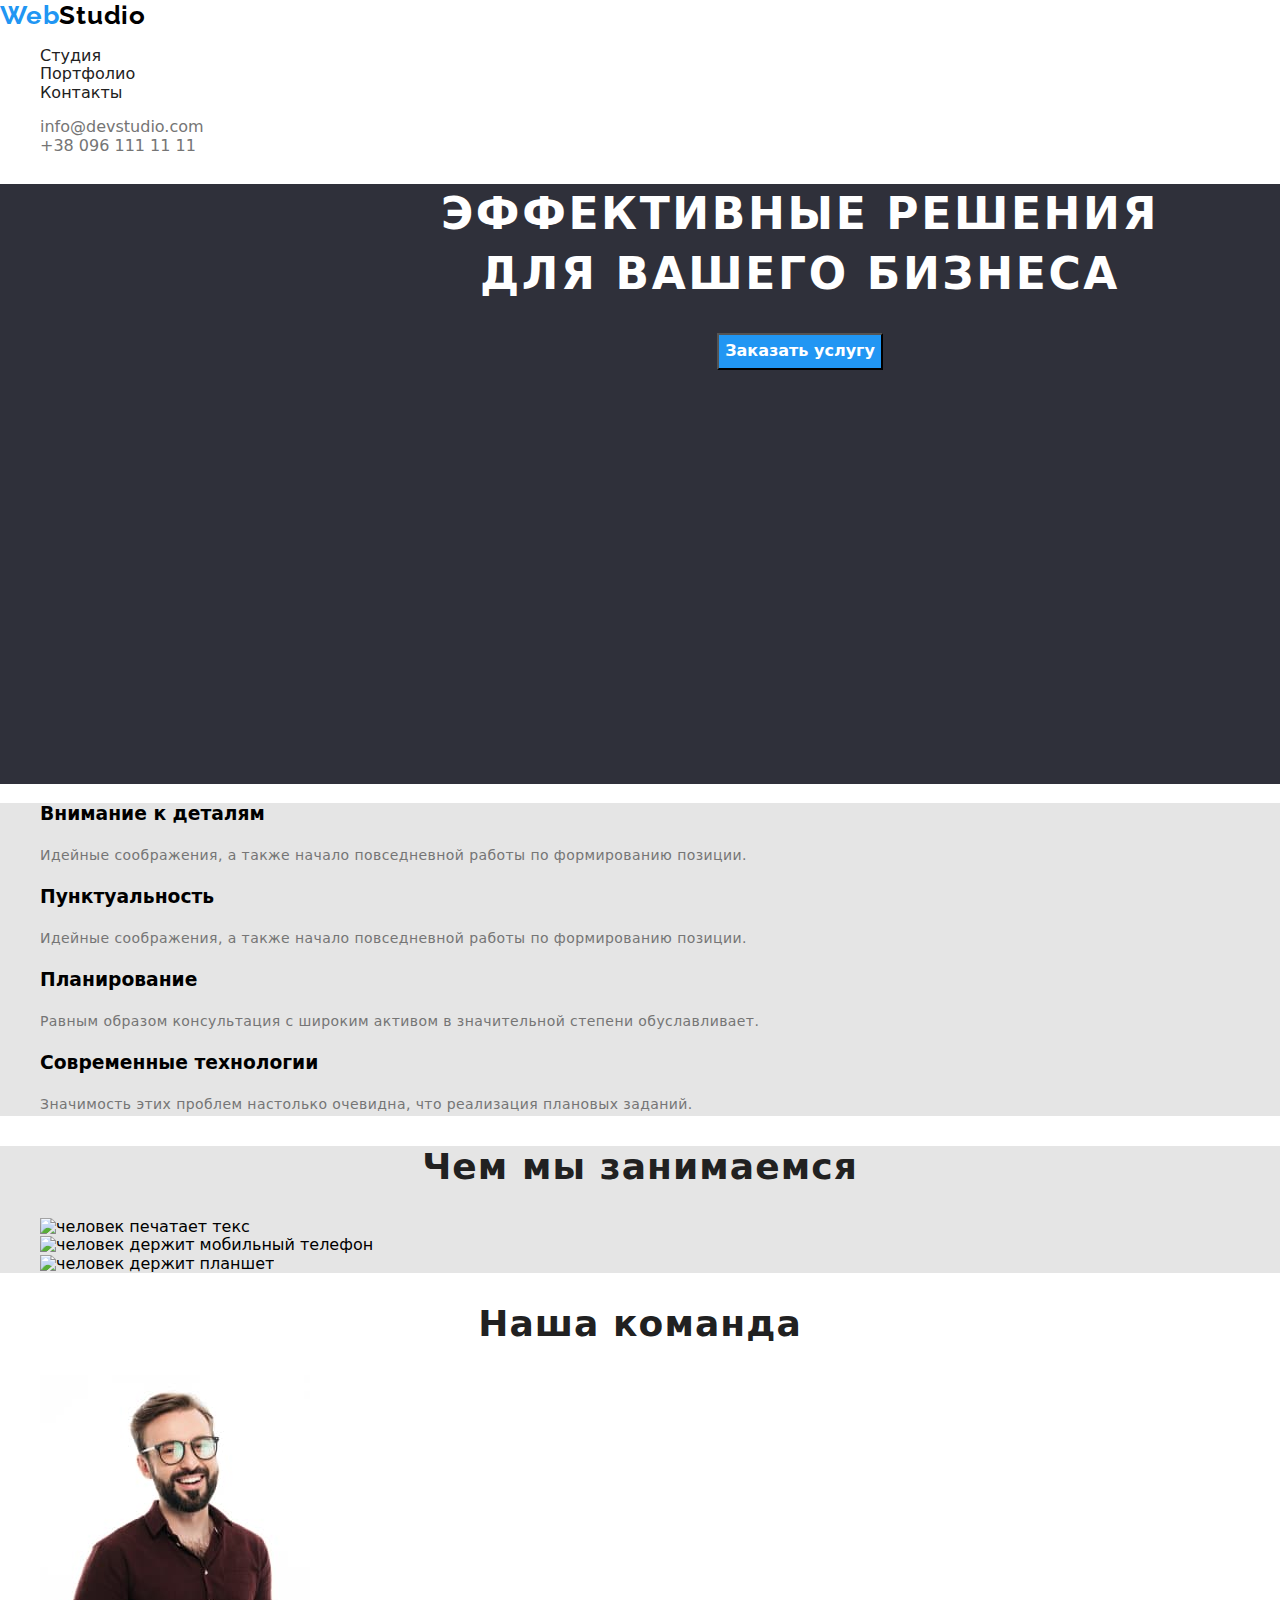
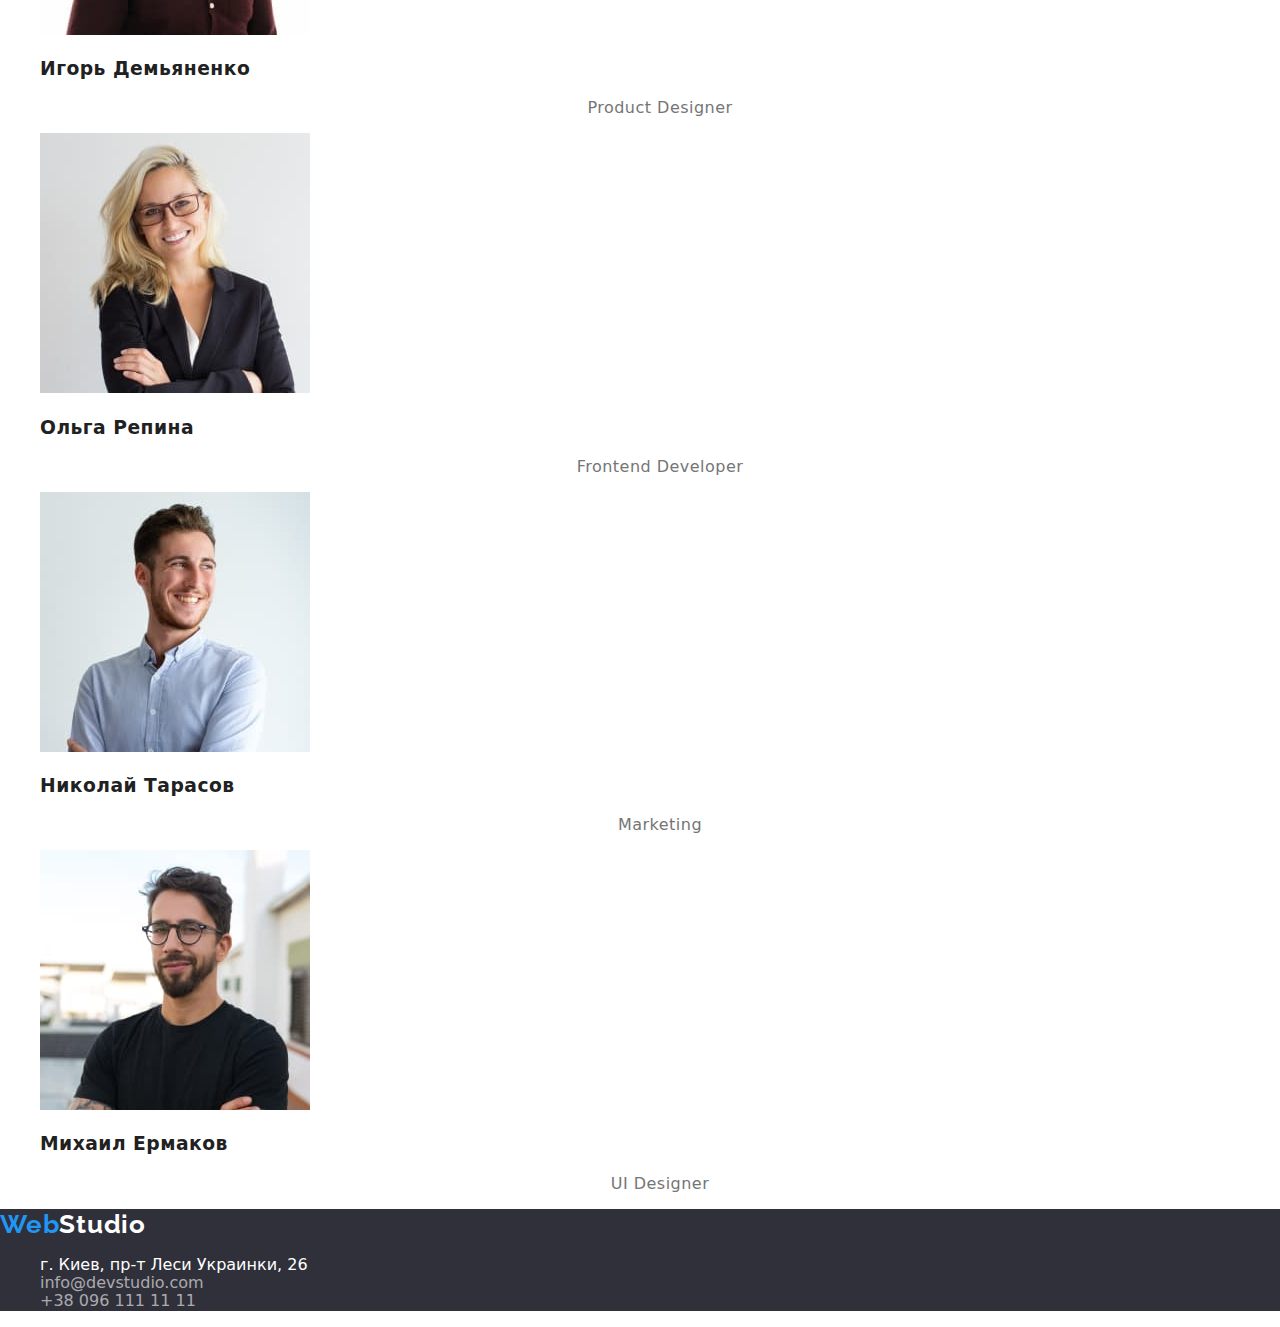
==== index.html @ 2f86b0a8 "Выполняет разметку и оформление макета страницы домашнего задания #2" ====
<!DOCTYPE html>
<html lang="ru">

<head>
    <meta charset="UTF-8">
    <meta name="view555555555" content="width=device-width, initial-scale=1.0">
    <title>goit-markup-hw-02</title>
    <link rel="preconnect" href="https://fonts.gstatic.com">
    <link
        href="https://fonts.googleapis.com/css2?family=Raleway:wght@700&family=Roboto:wght@400;500;700;900&display=swap"
        rel="stylesheet">
    <link rel="stylesheet"
        href="https://cdnjs.cloudflare.com/ajax/libs/modern-normalize/1.0.0/modern-normalize.min.css">
    <link rel="stylesheet" href="./css/styles.css">
</head>

<body>
    <header class="header-block">
        <nav>
            <a lang="en" href="./index.html" class="logo link">
                <span class="logo-color">Web</span>Studio
            </a>
            <ul class="header-links list">
                <li><a href="/index.html" class="header-list link">Студия</a></li>
                <li><a href="/portfolio.html" class="header-list link">Портфолио</a></li>
                <li><a href="" class="header-list link">Контакты</a></li>
            </ul>
        </nav>
        <ul class="contact-list list">
            <li><a href="mailto:info@devstudio.com" class="contact-links link">info@devstudio.com</a></li>
            <li><a href="tel:+380961111111" class="contact-links link">+38 096 111 11 11</a></li>
        </ul>

    </header>

    <main>
        <!-- HERO -->
        <section class="main-section">
            <div class="hero-container container">
                <h1 class="title">ЭФФЕКТИВНЫЕ РЕШЕНИЯ <br />ДЛЯ ВАШЕГО БИЗНЕСА</h1>
                <button type="button" class="button-hero">Заказать услугу</button>
            </div>

        </section>
        <!-- FEATURES -->
        <section class="features-section">
            <ul class="list">
                <li>
                    <h3 class="features-list">Внимание к деталям</h3>
                    <p class="features-description">
                        Идейные соображения, а также начало повседневной работы по формированию позиции.
                    </p>
                </li>
                <li>
                    <h3 class="features-list">Пунктуальность</h3>
                    <p class="features-description">
                        Идейные соображения, а также начало повседневной работы по формированию позиции.
                    </p>
                </li>
                <li>
                    <h3 class="features-list">Планирование</h3>
                    <p class="features-description">
                        Равным образом консультация с широким активом в значительной степени обуславливает.
                    </p>
                </li>
                <li>
                    <h3 class="features-list">Современные технологии</h3>
                    <p class="features-description">
                        Значимость этих проблем настолько очевидна, что реализация плановых заданий.
                    </p>
                </li>
            </ul>
        </section>
        <!-- WORKING -->
        <section class="working-section">
            <h2 class="sections-title">Чем мы занимаемся</h2>
            <ul class="working-links list">
                <li><img src="./images/Working/comp.jpg" alt="человек печатает текс" width="370" height="294"></li>
                <li><img src="./images/Working/tel.jpg" alt="человек держит мобильный телефон" width="370" height="294">
                </li>
                <li><img src="./images/Working/lap.jpg" alt="человек держит планшет" width="370" height="294"></li>
            </ul>
        </section>
        <!-- TEAM -->
        <section class="team">
            <h2 class="sections-title">Наша команда</h2>
            <ul class="list">
                <li>
                    <img src="./images/team/idem.jpg" alt="фото Игоря" width="270" height="260">
                    <h3 class="team-title">Игорь Демьяненко</h3>
                    <p class="team-text">
                        Product Designer
                    </p>
                </li>
                <li>
                    <img src="./images/team/orep.jpg" alt="фото Ольги" width="270" height="260">
                    <h3 class="team-title">Ольга Репина</h3>
                    <p class="team-text">
                        Frontend Developer
                    </p>
                </li>
                <li>
                    <img src="images/team/ntar.jpg" alt="фото Николая" width="270" height="260">
                    <h3 class="team-title">Николай Тарасов</h3>
                    <p class="team-text">
                        Marketing
                    </p>
                </li>
                <li>
                    <img src="./images/team/merm.jpg" alt="фото Михаила" width="270" height="260">
                    <h3 class="team-title">Михаил Ермаков</h3>
                    <p class="team-text">
                        UI Designer
                    </p>
                </li>
            </ul>
        </section>
    </main>

    <footer class="footers">
        <a lang="en" href="./index.html" class="logo">
            <span class="logo-color">Web</span>Studio
        </a>
        <address id="contact">
            <ul class="contacts list">
                <li><a class="contacts-address link" href="https://goo.gl/maps/1gWRvmP1qEhktMv16" target="_blank"
                        rel="noopener noreferrer"> г. Киев,
                        пр-т Леси Украинки, 26</a></li>
                <li><a class="contacts-contact link" href="mailto:info@devstudio.com" lang="en"> info@devstudio.com</a>
                </li>
                <li><a class="contacts-contact link" href="tel:+380961111111"> +38 096 111 11 11</a></li>
            </ul>
        </address>
    </footer>
</body>

</html>
---- css/styles.css ----
:root {
  --main-font: Roboto, sans-serif;
  --main-font-color: #212121;
  --secondary-color: #757575;
  --accent-color: #2196f3;
}

::-webkit-slider-runnable-track; 

body {
  font-family: Roboto, sans-serif;
  color: #212121;
}

/*==========components=========*/
.list {
  list-style: none;
}

.link {
  text-decoration-line: none;
}

.contacts {
  font-style: normal;
}

.logo {
  font-family: Raleway;
  font-weight: bold;
  font-size: 26px;
  line-height: 1.19;
  letter-spacing: 0.03em;
  text-decoration: none;
  color: #000000;
}

.logo-color {
  color: var(--accent-color);
}

.sections-title {
  font-weight: bold;
  font-size: 36px;
  line-height: 1.17;
  text-align: center;
  letter-spacing: 0.03em;
  color: var(--main-font-color);
}
/*==========End components=========*/

/*==========header=========*/
.header-block {
  background-color: #ffffff;
}

/*============INDEX==========*/
.header-links a {
  text-decoration: none;
  color: var(--main-font-color);
}

.header-list:hover,
.header-list:focus {
  color: var(--accent-color);
}

.contact-links.link {
  color: var(--secondary-color);
}

.contact-links:hover,
.contact-links:focus {
  color: var(--accent-color);
}
/*========== End header=========*/

/*============hero=========*/
.main-section {
  width: 1600px;
  height: 600px;
  left: 0px;
  top: 80px;
  color: var(--secondary-color);
  background-color: #2f303a;
}

.title {
  font-weight: 900;
  font-size: 44px;
  line-height: 1.36;
  letter-spacing: 0.06em;
  text-transform: uppercase;
  color: #ffffff;
}

.hero-container {
  text-align: center;
}

.button-hero {
  font-weight: bold;
  font-size: 16px;
  line-height: 1.88;
  color: #ffffff;
  background-color: var(--accent-color);
  cursor: pointer;
}
/*============End hero=========*/

/*============features=========*/
.features-section {
  background-color: #e5e5e5;
}

.features-list .list {
  text-decoration: none;
  font-weight: bold;
  font-size: 14px;
  line-height: 1.14;
  letter-spacing: 0.03em;
  text-transform: uppercase;
  color: var(--main-font-color);
}

.features-description {
  font-weight: normal;
  font-size: 14px;
  line-height: 24px;
  letter-spacing: 0.03em;
  color: var(--secondary-color);
}
/*============End features=========*/

/*============working=========*/
.working-section {
  background-color: #e5e5e5;
}

.working-links {
  text-decoration: none;
}
/*============End working=========*/

/*============team=========*/
.team {
  background-color:
  text-align: center;
  letter-spacing: 0.03em;
  color: #212121;
}

.team-text {
  font-weight: normal;
  font-size: 16px;
  line-height: 1.19;
  text-align: center;
  letter-spacing: 0.03em;
  color: var(--secondary-color);
}
/*============End team=========*/

/*============footer==========*/
.footers {
  background-color: #2f303a;
}

.footers .logo {
  color: #ffffff;
}

.contacts {
  font-style: normal;
}

.contacts-address {
  text-decoration: none;
  list-style: none;
  color: #ffffff;
}

.contacts-address:hover,
.contacts-address:focus {
  color: var(--accent-color);
}

.contacts-contact {
  text-decoration: none;
  color: rgba(255, 255, 255, 0.6);
}

.contacts-contact:hover,
.contacts-contact:focus {
  color: var(--accent-color);
}
/*============End footer==========*/

/*============PORTFOLIO==========*/

/*============projects==========*/

.portfolio {
  text-decoration: none;
  list-style: none;
}
.sample-projects {
  text-decoration: none;
  list-style: none;
  background-color: #e5e5e5;
}

.projects-button {
  font-weight: 500;
  font-size: 16px;
  line-height: 26px;
  text-align: center;
  letter-spacing: 0.03em;
  color: var(--main-font-color);
  cursor: pointer;
}

.projects-button:hover,
.projects-button:focus {
  color: #ffffff;
  background-color: var(--accent-color);
}

.project-title {
  text-decoration-line: none;
  font-weight: bold;
  font-size: 18px;
  line-height: 2;
  letter-spacing: 0.06em;
  color: var(--main-font-color);
}

.project-title:hover,
.project-title:focus {
  color: var(--accent-color);
}

.project-link {
  font-weight: normal;
  font-size: 16px;
  line-height: 1.88;
  letter-spacing: 0.03em;
  color: var(--secondary-color);
  text-decoration: none;
}

.project-link:hover,
.project-link:focus {
  color: var(--accent-color);
}
/*============End projects==========*/
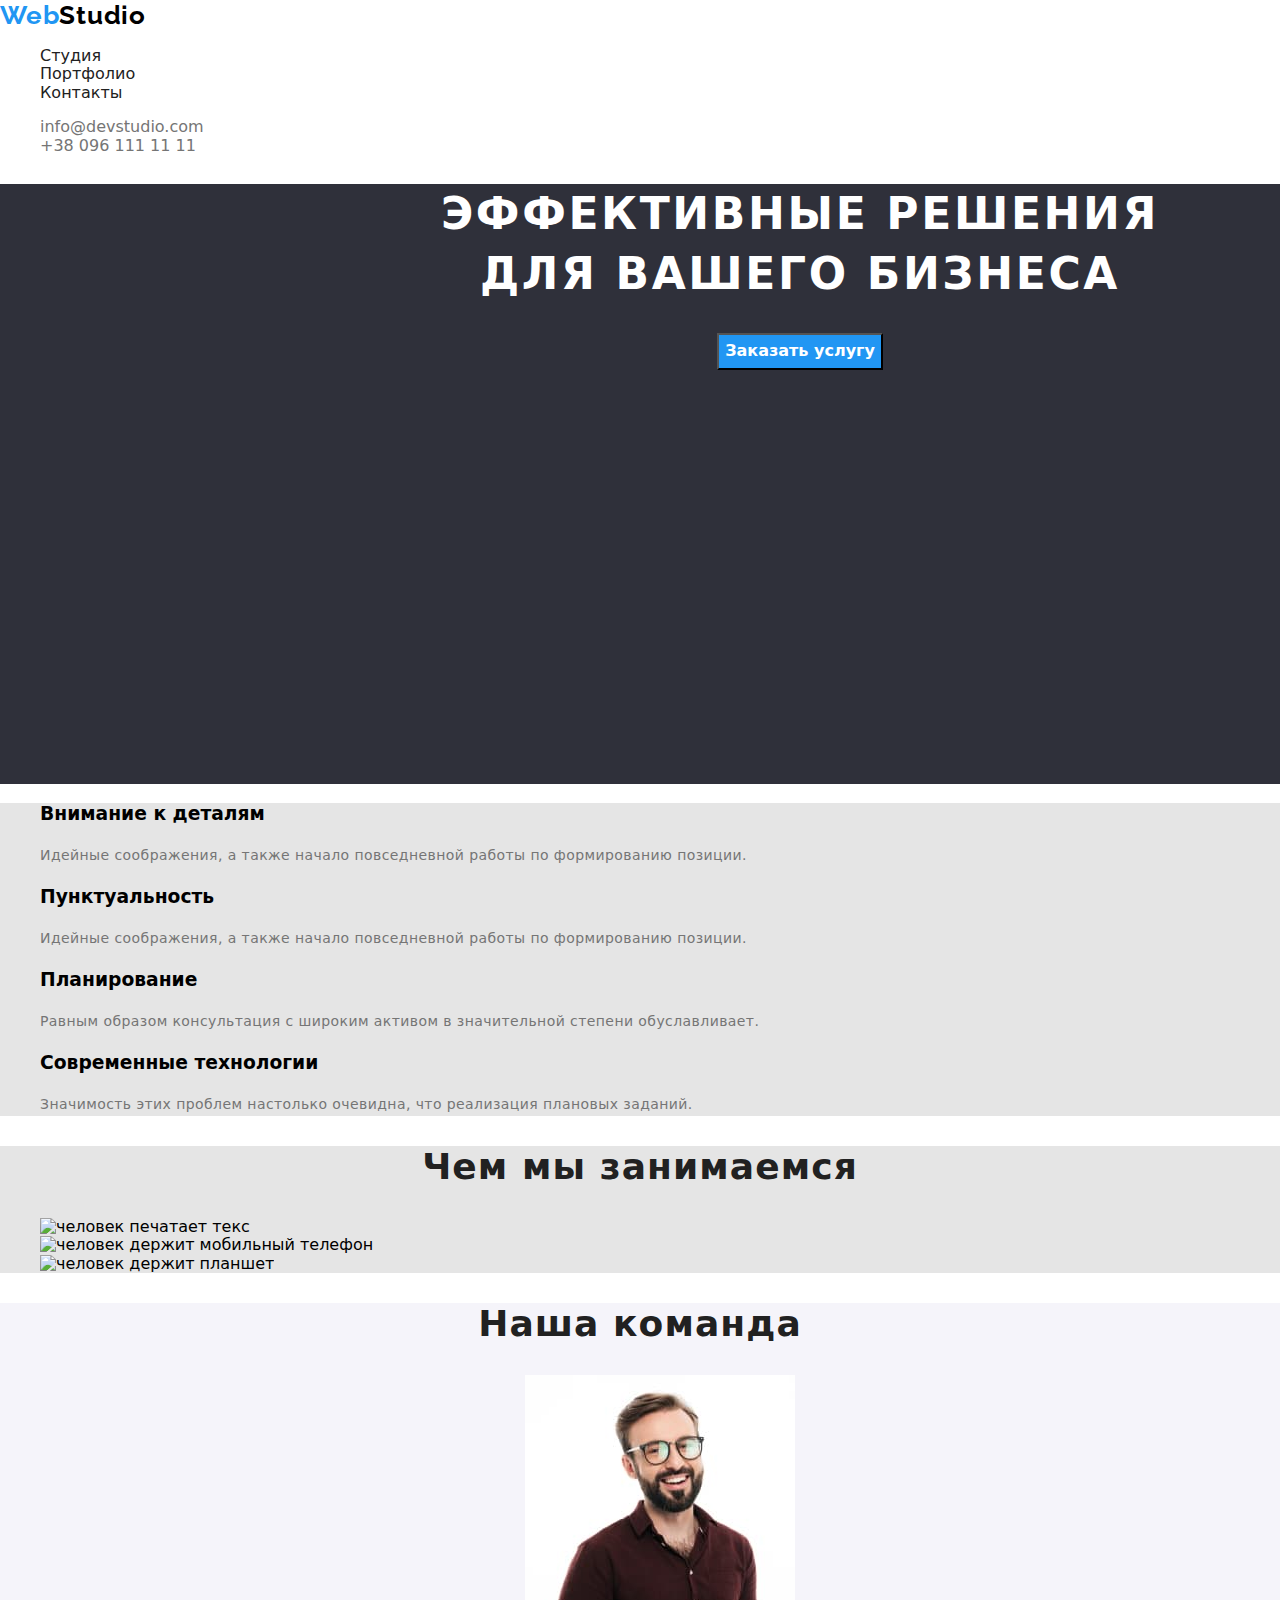
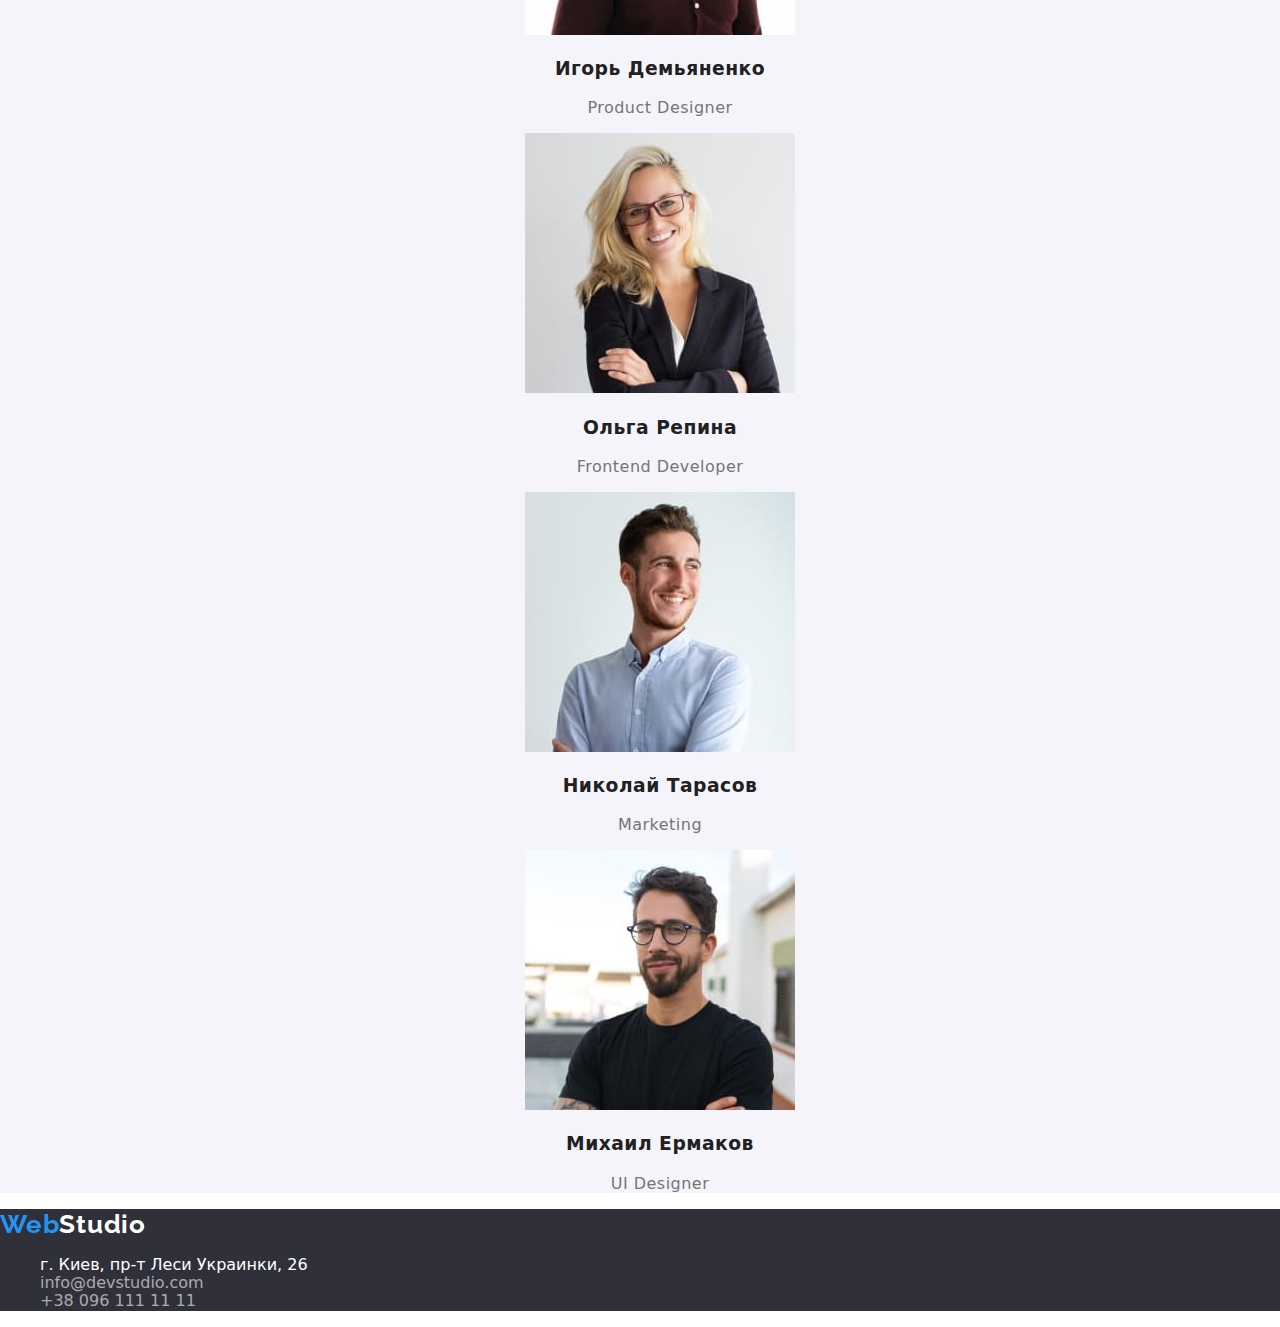
==== commit a07a4f0d: "Выполняет разметку и оформление макета страницы домашнего задания #2" ====
--- a/index.html
+++ b/index.html
@@ -21,8 +21,8 @@
                 <span class="logo-color">Web</span>Studio
             </a>
             <ul class="header-links list">
-                <li><a href="/index.html" class="header-list link">Студия</a></li>
-                <li><a href="/portfolio.html" class="header-list link">Портфолио</a></li>
+                <li><a href="index.html" class="header-list link">Студия</a></li>
+                <li><a href="portfolio.html" class="header-list link">Портфолио</a></li>
                 <li><a href="" class="header-list link">Контакты</a></li>
             </ul>
         </nav>
--- a/css/styles.css
+++ b/css/styles.css
@@ -5,9 +5,7 @@
   --accent-color: #2196f3;
 }
 
-::-webkit-slider-runnable-track; 
-
-body {
+::-webkit-slider-runnable-track body {
   font-family: Roboto, sans-serif;
   color: #212121;
 }
@@ -144,7 +142,7 @@
 
 /*============team=========*/
 .team {
-  background-color:
+  background-color: #f5f4fa;
   text-align: center;
   letter-spacing: 0.03em;
   color: #212121;
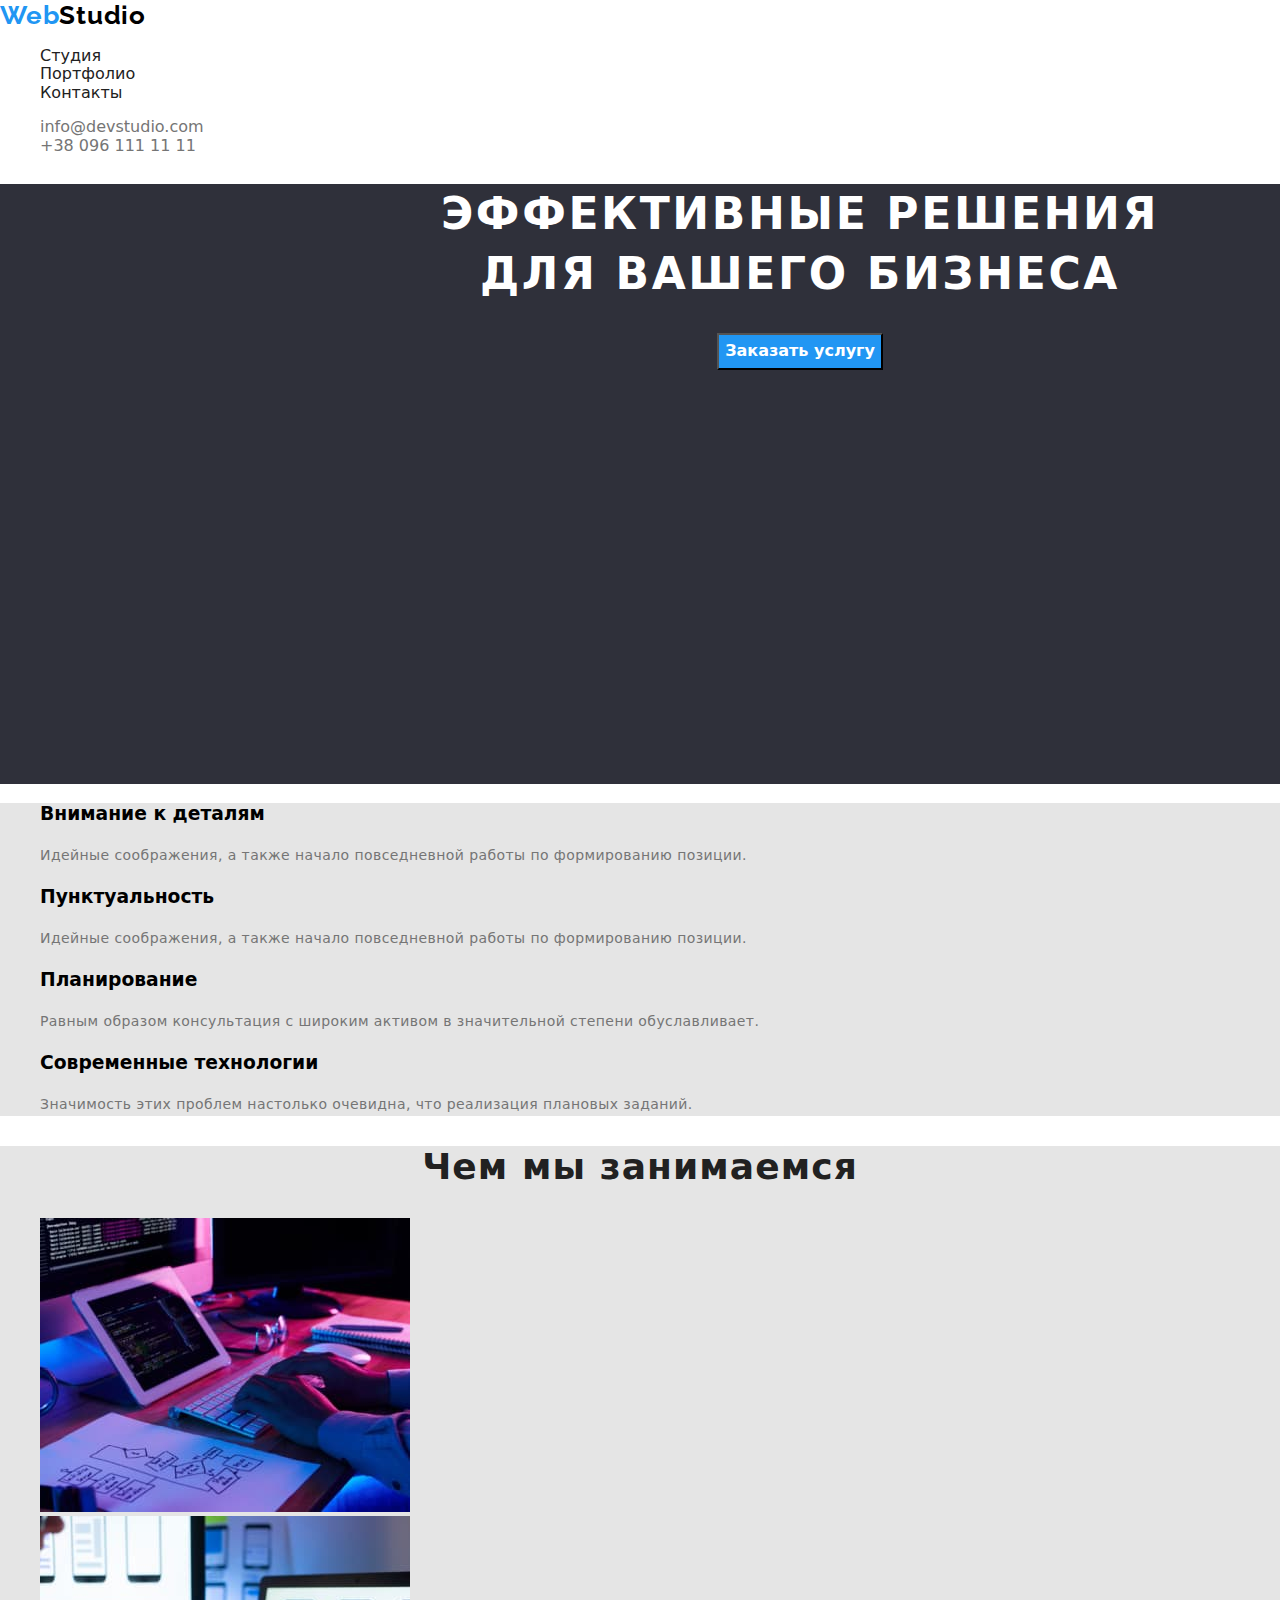
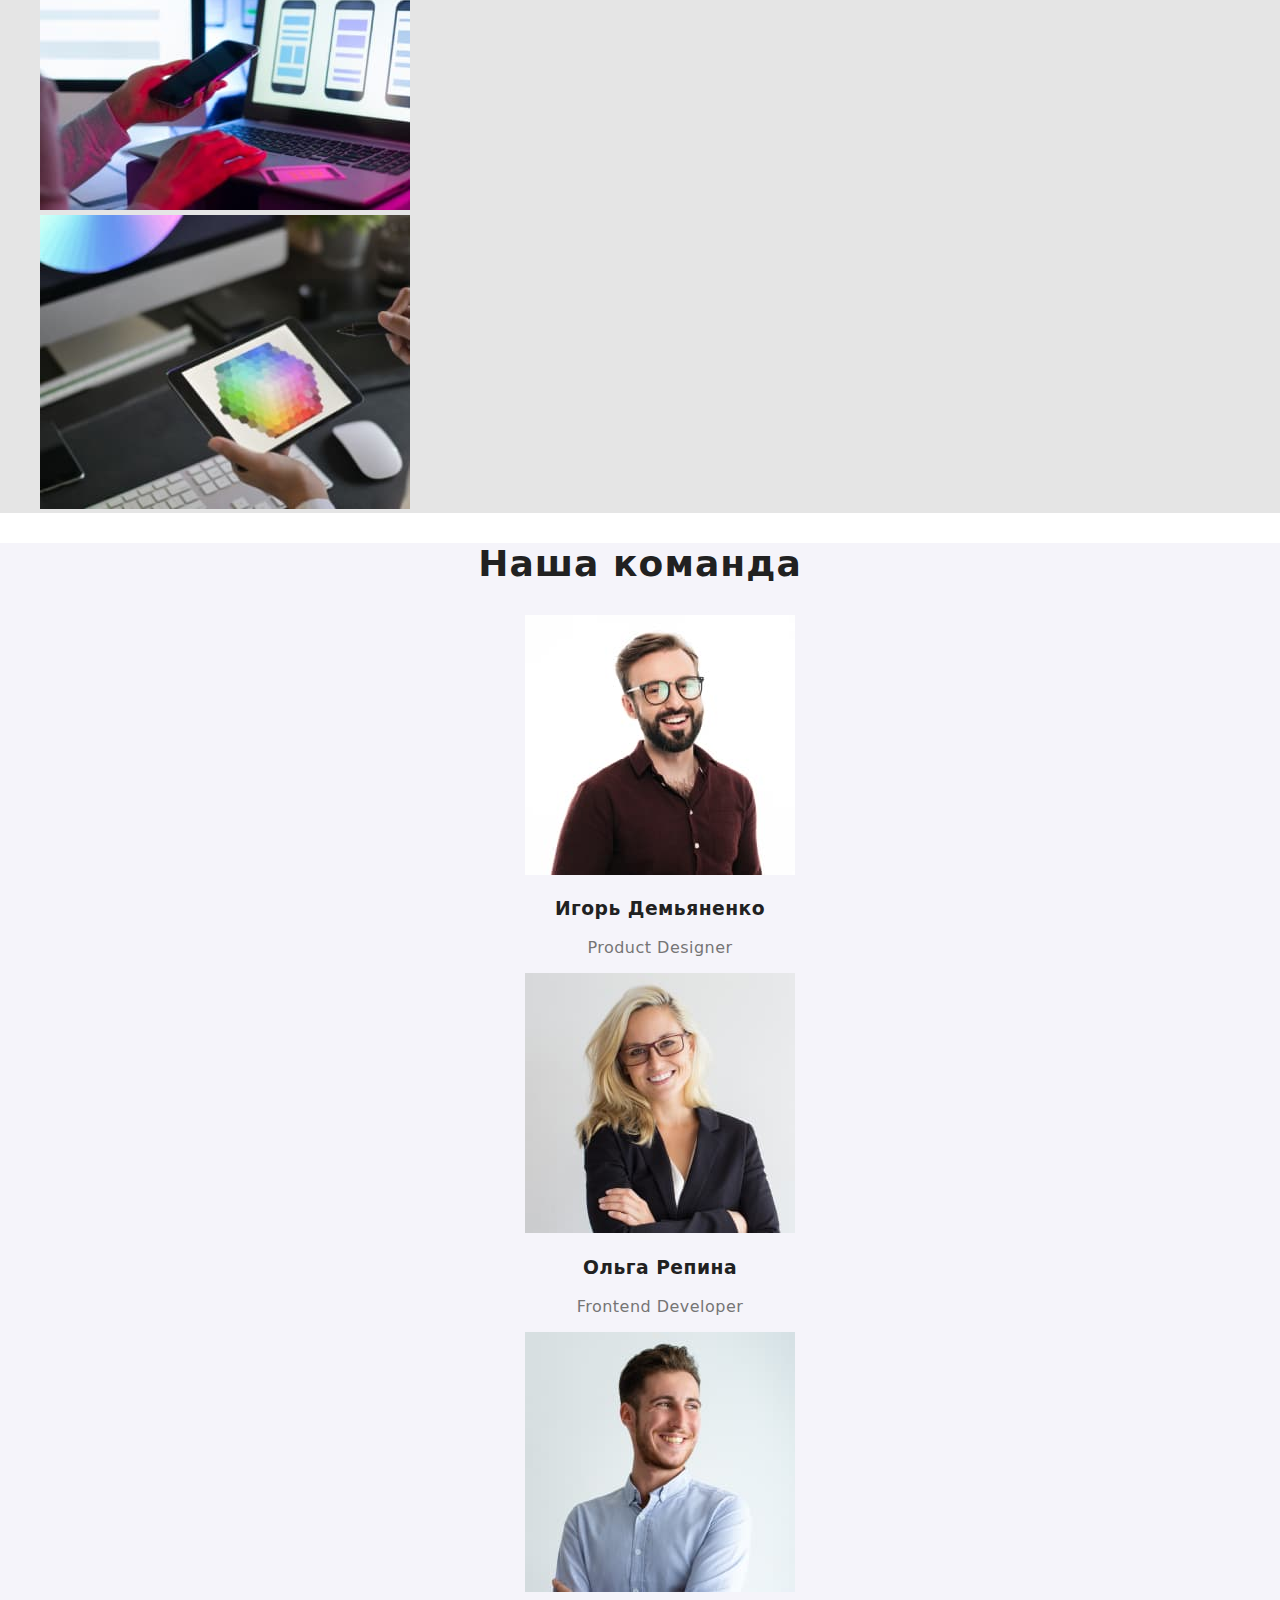
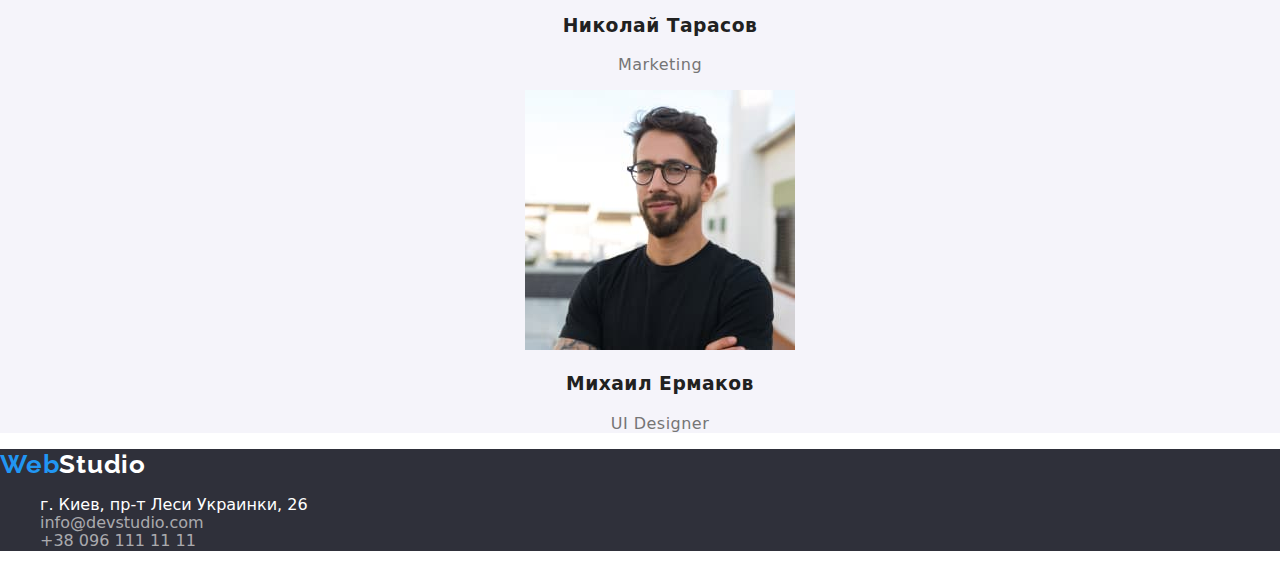
==== commit d0b2f344: "Выполняет разметку и оформление макета страницы домашнего задания #2" ====
--- a/index.html
+++ b/index.html
@@ -21,8 +21,8 @@
                 <span class="logo-color">Web</span>Studio
             </a>
             <ul class="header-links list">
-                <li><a href="index.html" class="header-list link">Студия</a></li>
-                <li><a href="portfolio.html" class="header-list link">Портфолио</a></li>
+                <li><a href="./index.html" class="header-list link">Студия</a></li>
+                <li><a href="./portfolio.html" class="header-list link">Портфолио</a></li>
                 <li><a href="" class="header-list link">Контакты</a></li>
             </ul>
         </nav>
@@ -75,10 +75,10 @@
         <section class="working-section">
             <h2 class="sections-title">Чем мы занимаемся</h2>
             <ul class="working-links list">
-                <li><img src="./images/Working/comp.jpg" alt="человек печатает текс" width="370" height="294"></li>
-                <li><img src="./images/Working/tel.jpg" alt="человек держит мобильный телефон" width="370" height="294">
+                <li><img src="./images/working/comp.jpg" alt="человек печатает текс" width="370" height="294"></li>
+                <li><img src="./images/working/tel.jpg" alt="человек держит мобильный телефон" width="370" height="294">
                 </li>
-                <li><img src="./images/Working/lap.jpg" alt="человек держит планшет" width="370" height="294"></li>
+                <li><img src="./images/working/lap.jpg" alt="человек держит планшет" width="370" height="294"></li>
             </ul>
         </section>
         <!-- TEAM -->
